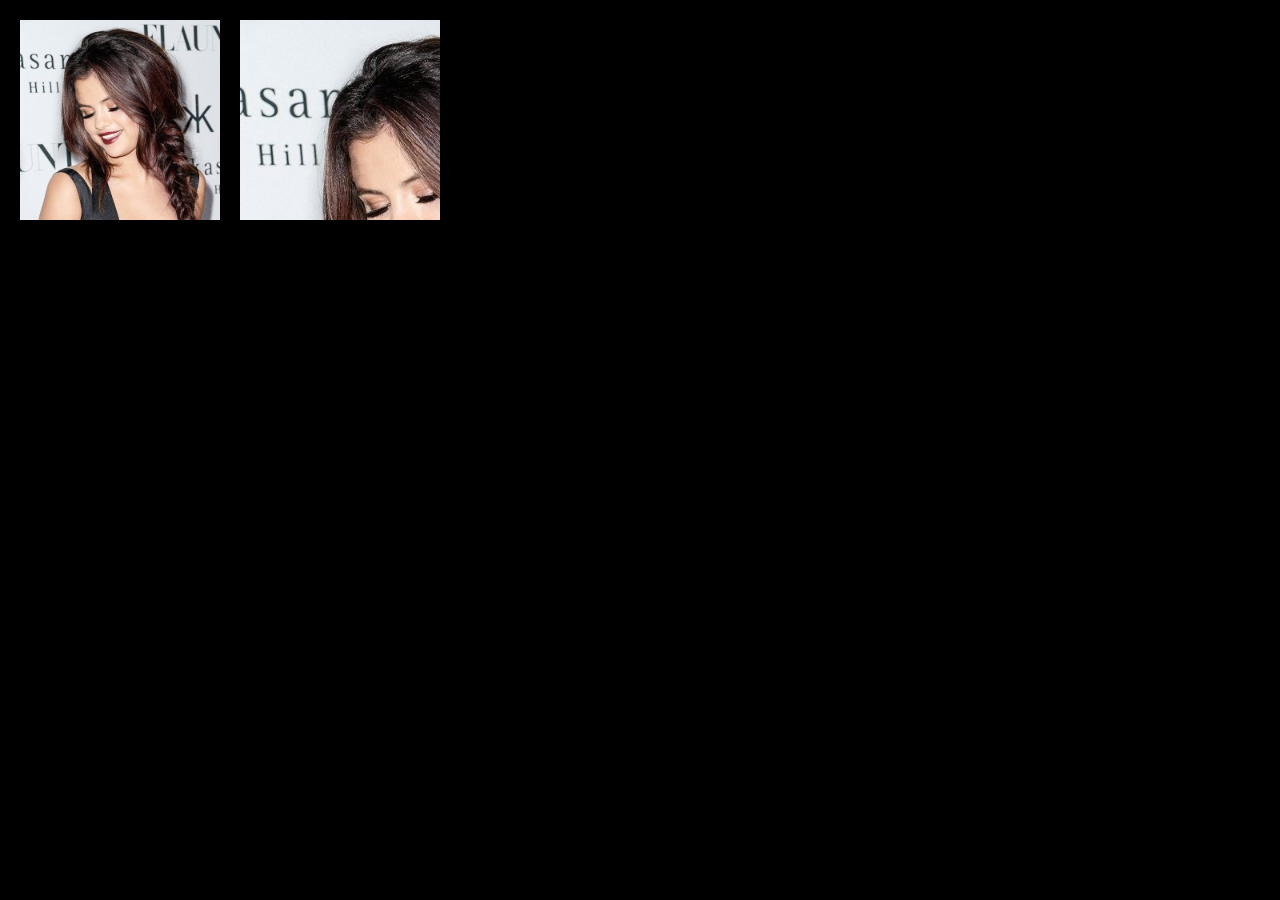
==== demo.html @ a73cb0c8 "improvements and optimization adds configurations" ====
<!doctype html>
<html>
<head>
<link rel="stylesheet" type="text/css" href="css/w8_tile.css">
</head>
<body style="background: black;">

<div id="mTile" style="width:200px; height:200px; top:20px; left:20px"></div>

<div id="sTile" style="width:200px; height:200px; top:20px; left:240px"></div>

<!-- js scripts -->
<script type="text/javascript" src="js/jquery-1.11.0.min.js"></script>
<script type="text/javascript" src="js/tile.js"></script>

<script type="text/javascript">
	var img1 = ["images/tile1.png", "images/tile2.png", "images/tile3.png", "images/tile4.png"]; 
	var img2 = ["images/sstile0.png", "images/sstile1.png", "images/sstile2.png", "images/sstile3.png"];
	$('#mTile').initTile({
		auto: true,
		type: "multi",
		delay: 4000
	}).setTile(img1, null).loadSingleTile(2, img2);
	$('#sTile').initTile({delay:3000}).setTile(img1, null).loadEntireTile(img2);
</script>

</body>
</html>
---- css/w8_tile.css ----
.tile{
	position: absolute;
	z-index: 6;

	-webkit-user-select: none;
	-webkit-transform-origin: 50% 50%;
}

.tile .image{
	width: 100%;
	height: 100%;
	z-index: 7;

	-webkit-transform: perspective(600px);
}

.tile .image figure{
	position: absolute;
	margin: 0 0;
	padding: 0 0;
	width: 100%;
	height: 100%;

	-webkit-transform-style: preserve-3d;
	-webkit-transition: -webkit-transform 2s;
}

/*----- for more than one image tile -----*/

.multiple .image figure{
	width: 50%;
	height: 50%
}

.multiple .image .first{
	top: 0;
	left: 0;
}

.multiple .image .second{
	top: 0;
	left: 50%;
}

.multiple .image .third{
	top: 50%;
	left: 0;
}

.multiple .image .fourth{
	top: 50%;
	left: 50%;
}

.multiple .image .fifth{
	top: 0;
	left: 100%;
}

.multiple .image .sixth{
	top: 50%;
	left: 100%;
}

/*-----------------------------*/

.tile .image figure div{
	position: absolute;
	width: 100%;
	height: 100%;
	-webkit-backface-visibility: hidden;
}

.tile .image figure .front{
	background: grey;
	background-size: 100%;
}

.tile .image figure .back{
	background: #aaa;
	background-size: 100%;
	-webkit-transform: rotateX(180deg);
}

.tile .title{
	position: relative;
	top: -30%;
	left: 50%;
	z-index: 8;

	opacity: 0;
}

.tile .title p{
	color: #000;
	font-size: 1.4em;
	font-family: "Helvetica";
}

.rotateX{
	/*-webkit-animation: rotX 2s;
	-webkit-animation-fill-mode: forwards;*/
	-webkit-transform: rotateX(-180deg);
}

.rotateXX{
	-webkit-transform: rotateX(-360deg);	
}

.rotateY{
	/*-webkit-animation: rotY 2s;
	-webkit-animation-fill-mode: forwards;*/
	-webkit-transform: rotateY(180deg);
}

.rotateYY{
	-webkit-transform: rotateY(360deg);	
}

@-webkit-keyframes rotX{
	0% 		{-webkit-transform: rotateX(0deg);}
	100%	{-webkit-transform: rotateX(180deg);}
}

@-webkit-keyframes rotY{
	0% 		{-webkit-transform: rotateY(0deg);}
	100%	{-webkit-transform: rotateY(180deg);}
}
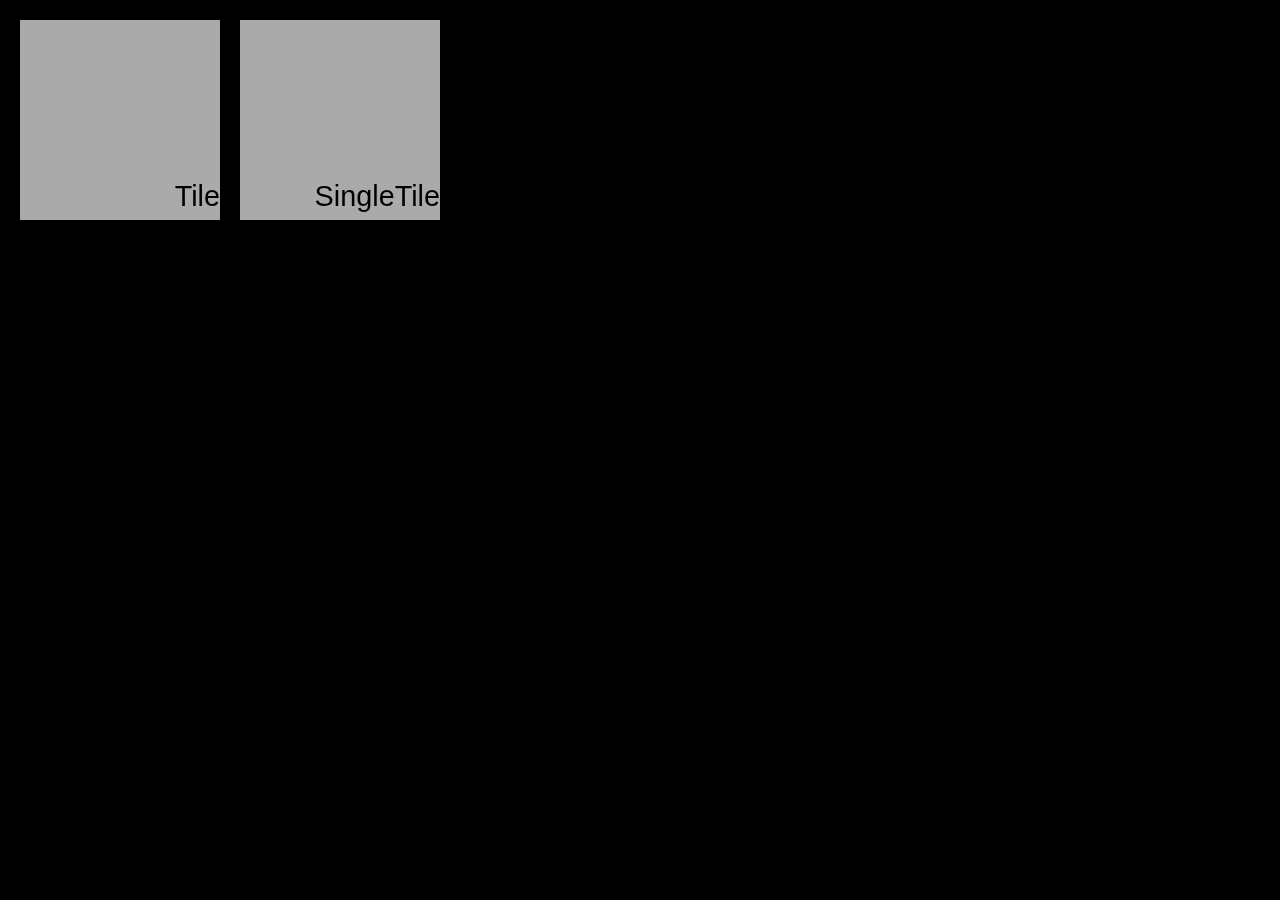
==== commit 994d9885: "buffixes" ====
--- a/demo.html
+++ b/demo.html
@@ -9,6 +9,28 @@
 
 <div id="sTile" style="width:200px; height:200px; top:20px; left:240px"></div>
 
+<!-- <div id="cTile" style="width:200px; height:200px; top:20px; left:460px" class="tile multiple">
+<div class="image">
+		<figure class="first">
+			<div class="front"></div>
+			<div class="back"></div>
+		</figure>
+		<figure class="second">
+			<div class="front"></div>
+			<div class="back"></div>
+		</figure>
+		<figure class="third">
+			<div class="front"></div>
+			<div class="back"></div>
+		</figure>
+		<figure class="fourth">	
+			<div class="front"></div>
+			<div class="back"></div>
+		</figure>
+		</div>
+	<div class="title"><p>Tile</p></div>
+</div>-->
+
 <!-- js scripts -->
 <script type="text/javascript" src="js/jquery-1.11.0.min.js"></script>
 <script type="text/javascript" src="js/tile.js"></script>
@@ -17,11 +39,13 @@
 	var img1 = ["images/tile1.png", "images/tile2.png", "images/tile3.png", "images/tile4.png"]; 
 	var img2 = ["images/sstile0.png", "images/sstile1.png", "images/sstile2.png", "images/sstile3.png"];
 	$('#mTile').initTile({
-		auto: true,
 		type: "multi",
 		delay: 4000
-	}).setTile(img1, null).loadSingleTile(2, img2);
-	$('#sTile').initTile({delay:3000}).setTile(img1, null).loadEntireTile(img2);
+	});
+	$('#sTile').initTile({delay:3000, text:"SingleTile"});
+
+	//$('cTile').initTile({auto:false, text:"Custom Tile"}).setTile(img1, null).loadEntireTile(img2);
+
 </script>
 
 </body>
--- a/css/w8_tile.css
+++ b/css/w8_tile.css
@@ -72,7 +72,7 @@
 }
 
 .tile .image figure .front{
-	background: grey;
+	background: #aaa;
 	background-size: 100%;
 }
 
@@ -83,18 +83,18 @@
 }
 
 .tile .title{
+	margin: 0 0;
 	position: relative;
-	top: -30%;
-	left: 50%;
+	top: -20%;
 	z-index: 8;
-
-	opacity: 0;
 }
 
 .tile .title p{
+	margin: 0 0;
 	color: #000;
-	font-size: 1.4em;
+	font-size: 1.8em;
 	font-family: "Helvetica";
+	text-align: right;
 }
 
 .rotateX{
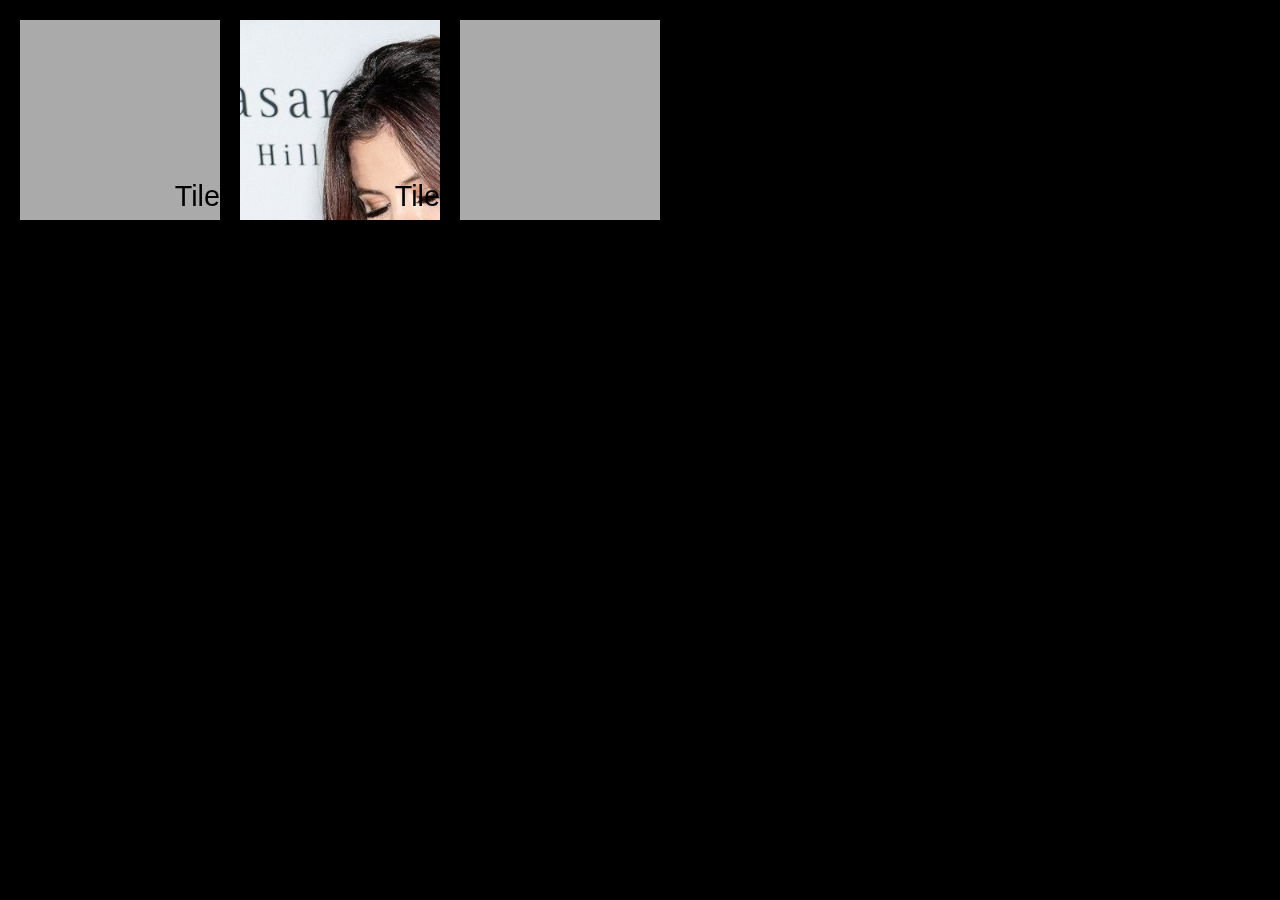
==== commit 8dffd025: "adds custom layout feature bug fixes" ====
--- a/demo.html
+++ b/demo.html
@@ -9,7 +9,7 @@
 
 <div id="sTile" style="width:200px; height:200px; top:20px; left:240px"></div>
 
-<!-- <div id="cTile" style="width:200px; height:200px; top:20px; left:460px" class="tile multiple">
+<div id="cTile" style="width:200px; height:200px; top:20px; left:460px" class="tile multiple">
 <div class="image">
 		<figure class="first">
 			<div class="front"></div>
@@ -27,24 +27,26 @@
 			<div class="front"></div>
 			<div class="back"></div>
 		</figure>
-		</div>
 	<div class="title"><p>Tile</p></div>
-</div>-->
+</div>
 
 <!-- js scripts -->
 <script type="text/javascript" src="js/jquery-1.11.0.min.js"></script>
 <script type="text/javascript" src="js/tile.js"></script>
 
 <script type="text/javascript">
-	var img1 = ["images/tile1.png", "images/tile2.png", "images/tile3.png", "images/tile4.png"]; 
+	var img1 = ["images/tile1.png", "images/tile2.png", "images/tile3.png", "images/tile4.png", "images/sstile0.png", "images/sstile1.png", "images/sstile2.png", "images/sstile3.png"]; 
 	var img2 = ["images/sstile0.png", "images/sstile1.png", "images/sstile2.png", "images/sstile3.png"];
-	$('#mTile').initTile({
-		type: "multi",
-		delay: 4000
-	});
-	$('#sTile').initTile({delay:3000, text:"SingleTile"});
+	var options = {
+		type:"multi",
+		delay: 2000
+	};
 
-	//$('cTile').initTile({auto:false, text:"Custom Tile"}).setTile(img1, null).loadEntireTile(img2);
+	$('#mTile').loadEntireTile(options, img1);
+	
+	$('#sTile').setTile({delay:3000, text:"SingleTile"}, img1, null).loadSingleTile({auto:false, delay:3000}, 2, img1);
+
+	$('#cTile').loadSingleTile({auto:false, text:"Custom Tile", delay:2000}, 2, img2).loadSingleTile({auto:false, text:"Custom Tile", delay:2000}, 1, img1);
 
 </script>
 
--- a/css/w8_tile.css
+++ b/css/w8_tile.css
@@ -1,6 +1,7 @@
 .tile{
 	position: absolute;
 	z-index: 6;
+	display: inline-block;
 
 	-webkit-user-select: none;
 	-webkit-transform-origin: 50% 50%;
@@ -50,16 +51,6 @@
 .multiple .image .fourth{
 	top: 50%;
 	left: 50%;
-}
-
-.multiple .image .fifth{
-	top: 0;
-	left: 100%;
-}
-
-.multiple .image .sixth{
-	top: 50%;
-	left: 100%;
 }
 
 /*-----------------------------*/
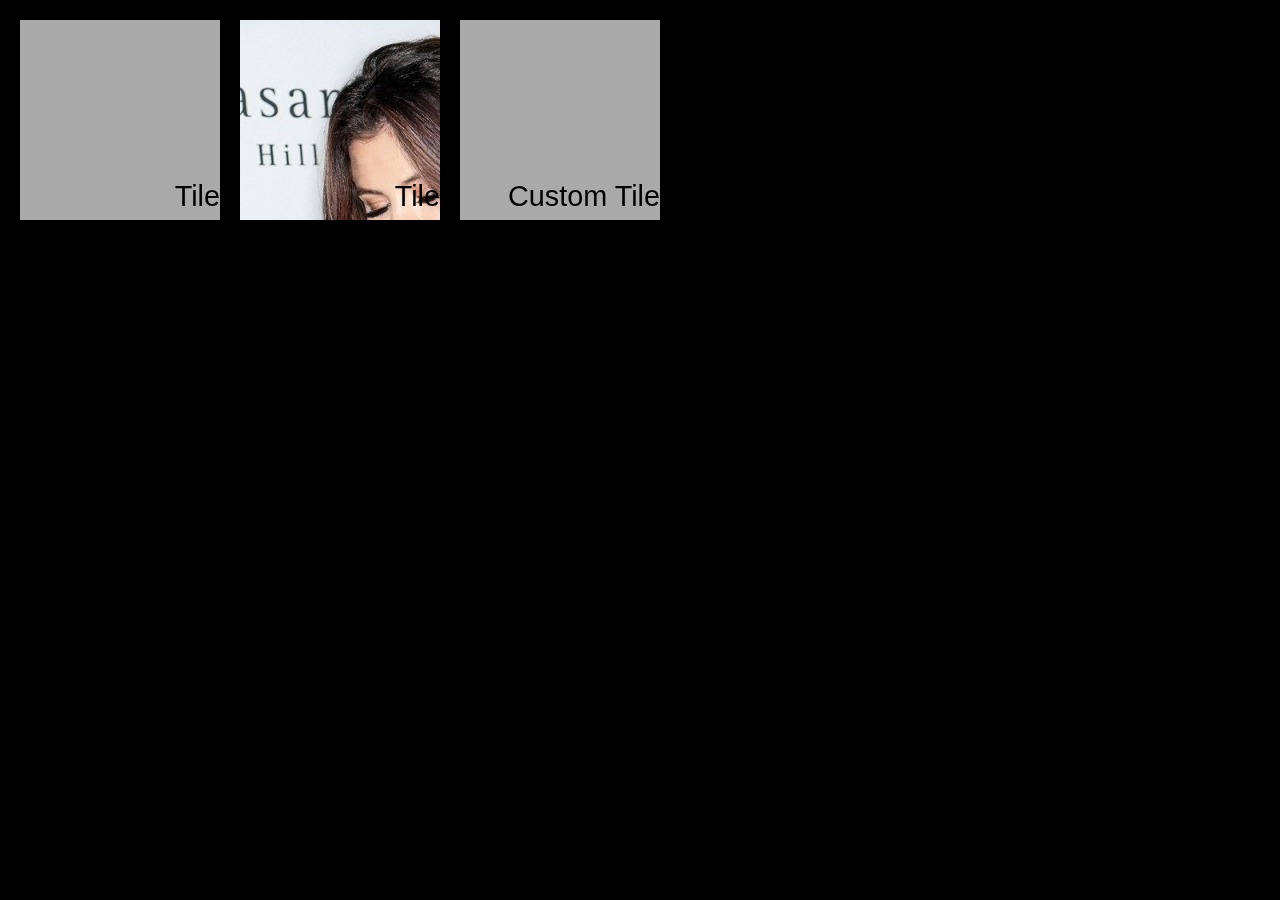
==== commit f09abc95: "renamed w8_tile.css to tile.css adds comment" ====
--- a/demo.html
+++ b/demo.html
@@ -10,7 +10,7 @@
 <div id="sTile" style="width:200px; height:200px; top:20px; left:240px"></div>
 
 <div id="cTile" style="width:200px; height:200px; top:20px; left:460px" class="tile multiple">
-<div class="image">
+	<div class="image">
 		<figure class="first">
 			<div class="front"></div>
 			<div class="back"></div>
@@ -27,6 +27,7 @@
 			<div class="front"></div>
 			<div class="back"></div>
 		</figure>
+	</div>
 	<div class="title"><p>Tile</p></div>
 </div>
 
@@ -39,14 +40,14 @@
 	var img2 = ["images/sstile0.png", "images/sstile1.png", "images/sstile2.png", "images/sstile3.png"];
 	var options = {
 		type:"multi",
-		delay: 2000
+		animDelay: 2000
 	};
 
 	$('#mTile').loadEntireTile(options, img1);
 	
-	$('#sTile').setTile({delay:3000, text:"SingleTile"}, img1, null).loadSingleTile({auto:false, delay:3000}, 2, img1);
+	$('#sTile').setTile({animDelay:3000, text:"SingleTile"}, img1, null).loadSingleTile({auto:false, animDelay:3000}, 2, img1);
 
-	$('#cTile').loadSingleTile({auto:false, text:"Custom Tile", delay:2000}, 2, img2).loadSingleTile({auto:false, text:"Custom Tile", delay:2000}, 1, img1);
+	$('#cTile').loadSingleTile({auto:false, text:"Custom Tile", animDelay:2000}, 2, img2).loadSingleTile({auto:false, text:"Custom Tile", animDelay:2000}, 1, img1);
 
 </script>
 
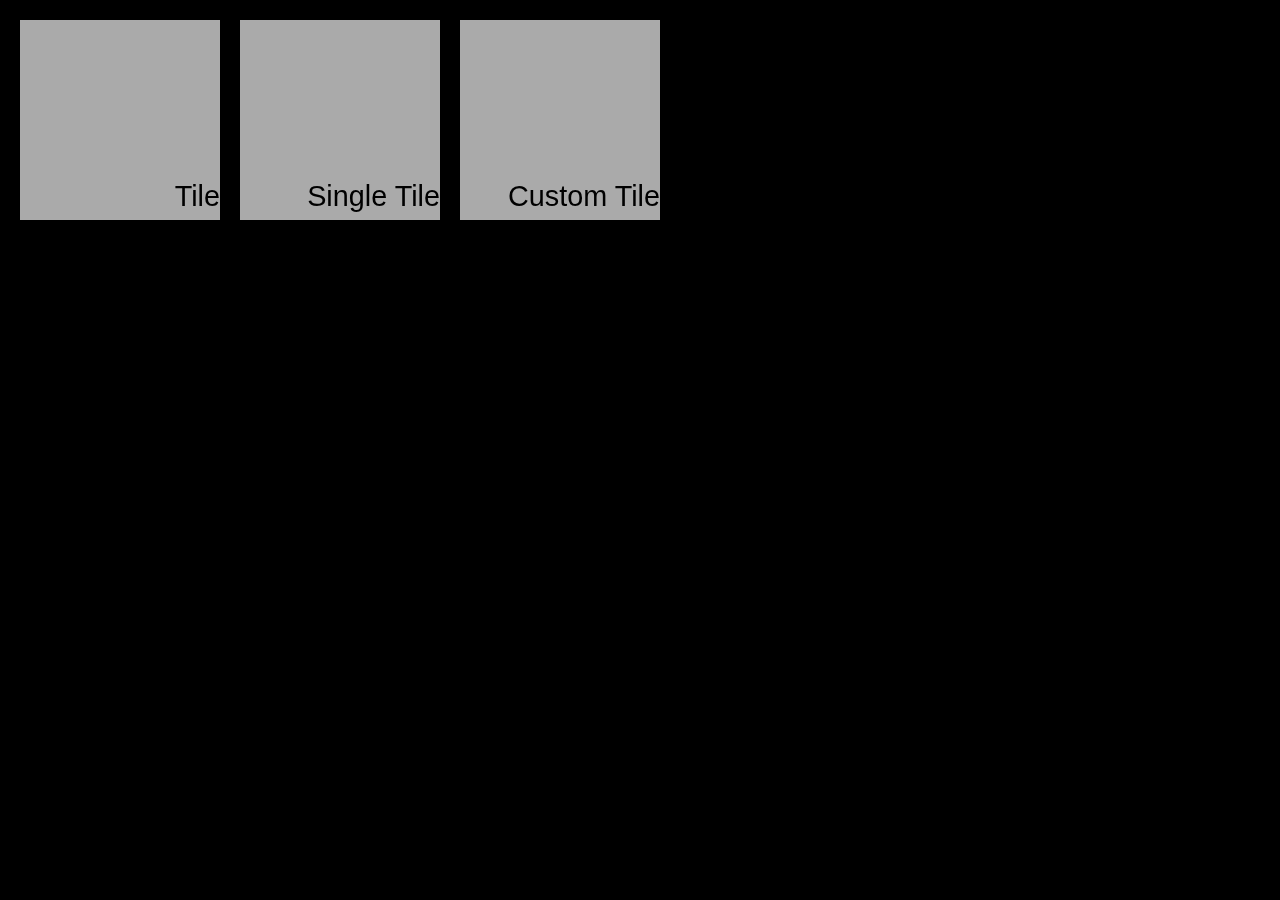
==== commit c022ea89: "general housekeeping stuff adds comment final version of plugin" ====
--- a/demo.html
+++ b/demo.html
@@ -1,7 +1,7 @@
 <!doctype html>
 <html>
 <head>
-<link rel="stylesheet" type="text/css" href="css/w8_tile.css">
+<link rel="stylesheet" type="text/css" href="css/tile.css">
 </head>
 <body style="background: black;">
 
@@ -32,20 +32,17 @@
 </div>
 
 <!-- js scripts -->
-<script type="text/javascript" src="js/jquery-1.11.0.min.js"></script>
+<script type="text/javascript" src="js/jquery.js"></script>
 <script type="text/javascript" src="js/tile.js"></script>
 
 <script type="text/javascript">
 	var img1 = ["images/tile1.png", "images/tile2.png", "images/tile3.png", "images/tile4.png", "images/sstile0.png", "images/sstile1.png", "images/sstile2.png", "images/sstile3.png"]; 
 	var img2 = ["images/sstile0.png", "images/sstile1.png", "images/sstile2.png", "images/sstile3.png"];
-	var options = {
-		type:"multi",
-		animDelay: 2000
-	};
+	var img3 = ["images/sstile.png", "images/stile.png"];
 
-	$('#mTile').loadEntireTile(options, img1);
+	$('#mTile').loadEntireTile({type:"multi", animDelay:2000}, img1);
 	
-	$('#sTile').setTile({animDelay:3000, text:"SingleTile"}, img1, null).loadSingleTile({auto:false, animDelay:3000}, 2, img1);
+	$('#sTile').loadSingleTile({auto:true, text:"Single Tile", animDelay:3000}, 2, img3);
 
 	$('#cTile').loadSingleTile({auto:false, text:"Custom Tile", animDelay:2000}, 2, img2).loadSingleTile({auto:false, text:"Custom Tile", animDelay:2000}, 1, img1);
 
--- a/css/tile.css
+++ b/css/tile.css
@@ -0,0 +1,119 @@
+.tile{
+	position: absolute;
+	z-index: 6;
+	display: inline-block;
+
+	-webkit-user-select: none;
+	-webkit-transform-origin: 50% 50%;
+}
+
+.tile .image{
+	width: 100%;
+	height: 100%;
+	z-index: 7;
+
+	-webkit-transform: perspective(600px);
+}
+
+.tile .image figure{
+	position: absolute;
+	margin: 0 0;
+	padding: 0 0;
+	width: 100%;
+	height: 100%;
+
+	-webkit-transform-style: preserve-3d;
+	-webkit-transition: -webkit-transform 2s;
+}
+
+/*----- for more than one image tile -----*/
+
+.multiple .image figure{
+	width: 50%;
+	height: 50%
+}
+
+.multiple .image .first{
+	top: 0;
+	left: 0;
+}
+
+.multiple .image .second{
+	top: 0;
+	left: 50%;
+}
+
+.multiple .image .third{
+	top: 50%;
+	left: 0;
+}
+
+.multiple .image .fourth{
+	top: 50%;
+	left: 50%;
+}
+
+/*-----------------------------*/
+
+.tile .image figure div{
+	position: absolute;
+	width: 100%;
+	height: 100%;
+	-webkit-backface-visibility: hidden;
+}
+
+.tile .image figure .front{
+	background: #aaa;
+	background-size: 100%;
+}
+
+.tile .image figure .back{
+	background: #aaa;
+	background-size: 100%;
+	-webkit-transform: rotateX(180deg);
+}
+
+.tile .title{
+	margin: 0 0;
+	position: relative;
+	top: -20%;
+	z-index: 8;
+}
+
+.tile .title p{
+	margin: 0 0;
+	color: #000;
+	font-size: 1.8em;
+	font-family: "Helvetica";
+	text-align: right;
+}
+
+.rotateX{
+	/*-webkit-animation: rotX 2s;
+	-webkit-animation-fill-mode: forwards;*/
+	-webkit-transform: rotateX(-180deg);
+}
+
+.rotateXX{
+	-webkit-transform: rotateX(-360deg);	
+}
+
+.rotateY{
+	/*-webkit-animation: rotY 2s;
+	-webkit-animation-fill-mode: forwards;*/
+	-webkit-transform: rotateY(180deg);
+}
+
+.rotateYY{
+	-webkit-transform: rotateY(360deg);	
+}
+
+@-webkit-keyframes rotX{
+	0% 		{-webkit-transform: rotateX(0deg);}
+	100%	{-webkit-transform: rotateX(180deg);}
+}
+
+@-webkit-keyframes rotY{
+	0% 		{-webkit-transform: rotateY(0deg);}
+	100%	{-webkit-transform: rotateY(180deg);}
+}